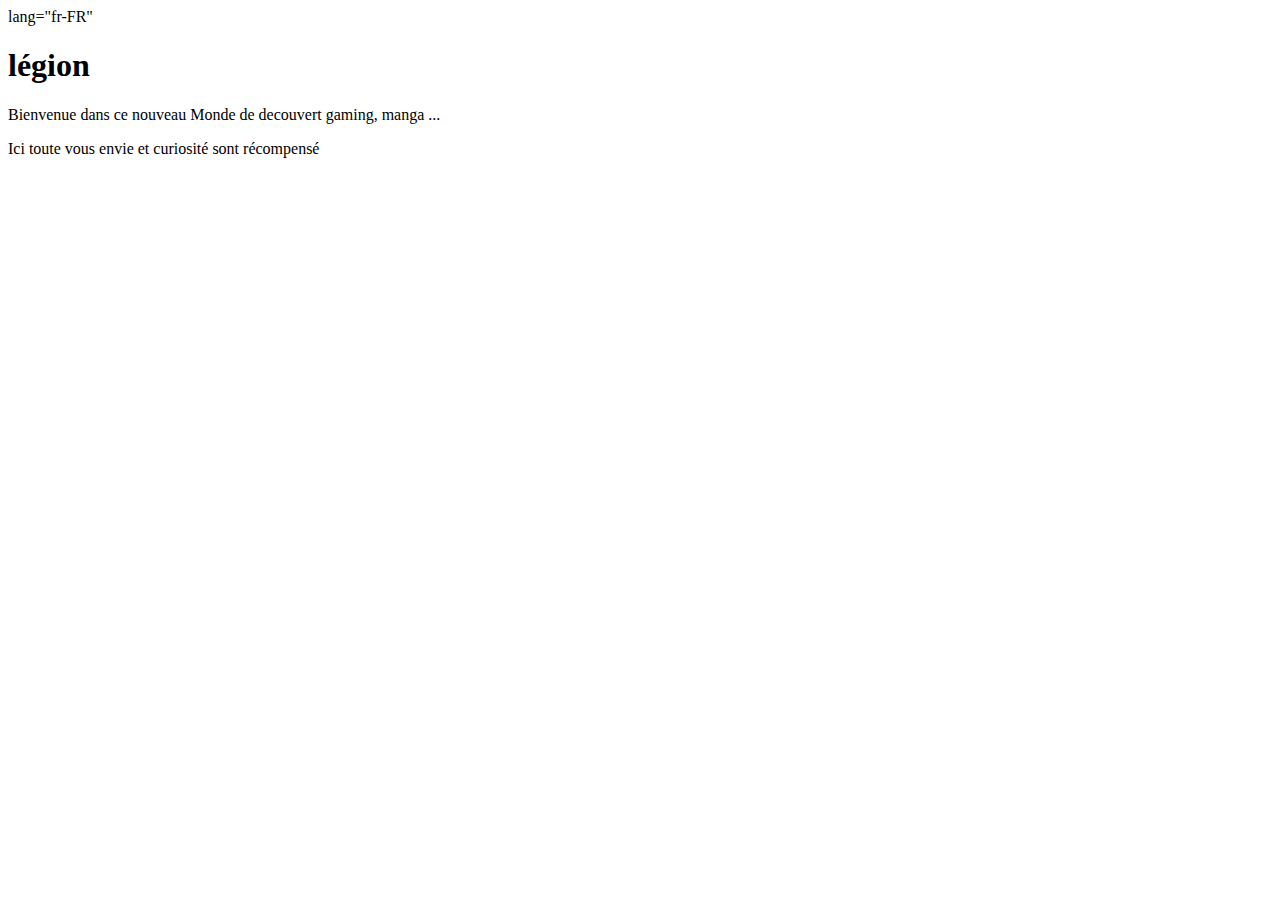
==== dissier.html @ 5513afa7 ".\dissier.html" ====
<!DOCTYPE html>
<html> 
lang="fr-FR"
<head>
<title>Bienvenue Sur légion</title>
</head>
<body>

<h1>légion</h1>
<p>Bienvenue dans ce nouveau Monde de decouvert gaming, manga ...</p>
<p>Ici toute vous envie et curiosité sont récompensé</p>













</body>









</html>
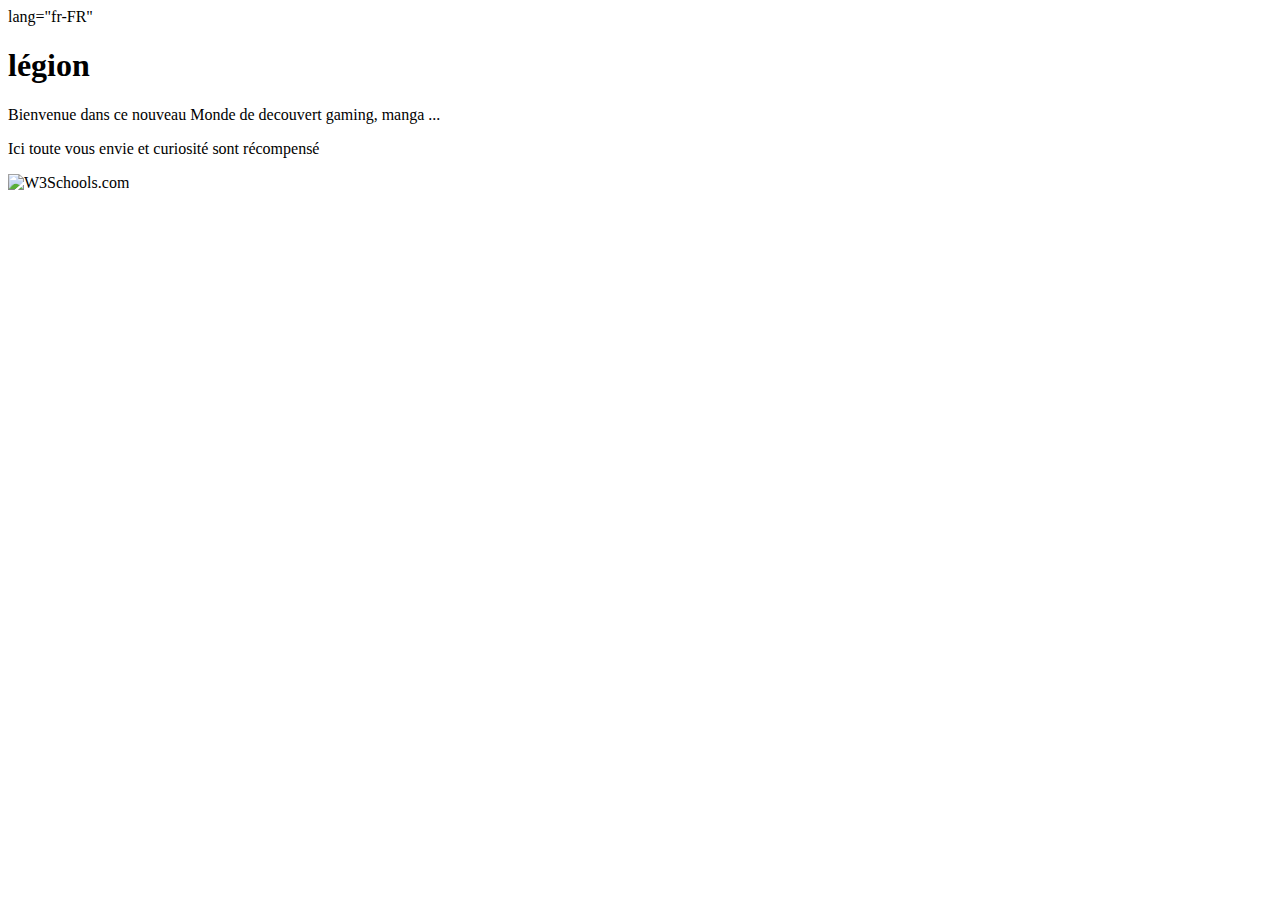
==== commit 2b8438f1: "dissier.html" ====
--- a/dissier.html
+++ b/dissier.html
@@ -4,14 +4,14 @@
 <head>
 <title>Bienvenue Sur légion</title>
 </head>
-<body>
-
+ 
+<body>  
+    
 <h1>légion</h1>
 <p>Bienvenue dans ce nouveau Monde de decouvert gaming, manga ...</p>
 <p>Ici toute vous envie et curiosité sont récompensé</p>
 
-
-
+<img src="w3schools.jpg" alt="W3Schools.com" width="104" height="142">
 
 
 
